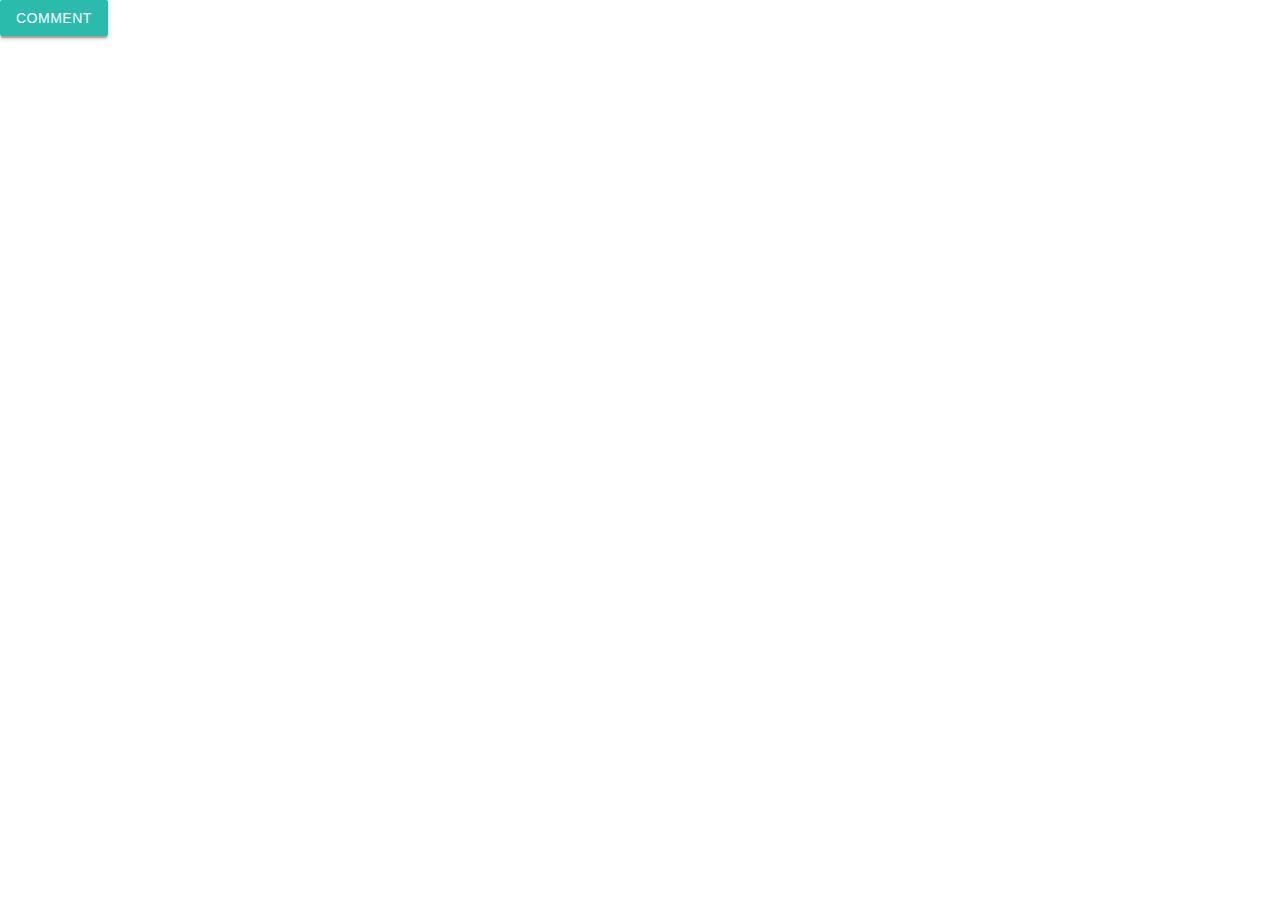
==== src/views/index.html @ ba8f6d57 "designed modal" ====
<!DOCTYPE html>
<html lang="en">

<head>
    <meta charset="UTF-8">
    <meta name="viewport" content="width=device-width, initial-scale=1.0">
    <meta http-equiv="X-UA-Compatible" content="ie=edge">
    <title>RS Propaganda</title>
    <link href="https://fonts.googleapis.com/icon?family=Material+Icons" rel="stylesheet">
    <link type="text/css" rel="stylesheet" href="../../lib/materialize//css/materialize.min.css" media="screen,projection" />
    <link type="text/css" rel="stylesheet" href="../../src/style/main.css" media="screen,projection" />


    <meta name="viewport" content="width=device-width, initial-scale=1.0" />
</head>

<body>
  <!-- Modal Trigger -->
  <a class="waves-effect waves-light btn modal-trigger" href="#modal1">Comment</a>

  <!-- Modal Structure -->
  <div id="modal1" class="modal modal-fixed-footer">
    
            <div class="modal-header teal darken-1 style">
                    <h4>Commentaar
                    <i class="material-icons prefix modal-close waves-effect waves-green icon">close</i></h4>
  
            </div>
  <div class="modal-content">
      <div class="row style2">
            <form class="col s12">
              <div class="row">
                <div class="input-field col s8">
                  <i class="material-icons prefix">comment</i>
                  <textarea id="icon_prefix2" class="materialize-textarea"></textarea>
                  <label for="icon_prefix2">Commentaar</label>
                </div>
                <p>
                    <label>
                      <input class="with-gap" name="group3" type="radio" checked />
                      <span>Positief</span>
                    </label>
                    <br>
                    <label>
                      <input class="with-gap" name="group3" type="radio" />
                      <span>Negatief</span>
                    </label>
                  </p>
              </div>
            </form>
          </div>
    </div>
    <div class="modal-footer">
      <a href="#!" class="modal-close waves-effect waves-green footertext"><i class="material-icons prefix">send</i></a>
    </div>
  </div>
          
    
    <script type="text/javascript" src="../../lib/materialize/js/materialize.min.js"></script>
    <script>
        M.AutoInit();
    </script>
</body>

</html>

</html>
---- src/style/main.css ----
.modal-header{
  border-radius: 0 0 2px 2px;
  color: white;
  padding: 5px 8px;
  height: 56px;
  width: 100%;
  text-align: left;
}
.icon{
    float: right;
    color:white;
}
.footertext{
    font-family: Cambria, Cochin, Georgia, Times, 'Times New Roman', serif;
    font-size: 20px;
    font-weight: 600;
    color: teal;
}
.footertext:hover{
    color:rgb(2, 73, 73);
}
.style{
    font-family: Cambria, Cochin, Georgia, Times, 'Times New Roman', serif;
    font-size: 30px;
    font-weight: bolder;
}
.style2{
    font-family: Cambria, Cochin, Georgia, Times, 'Times New Roman', serif;
    font-size: 30px;
    font-weight: 300;
}
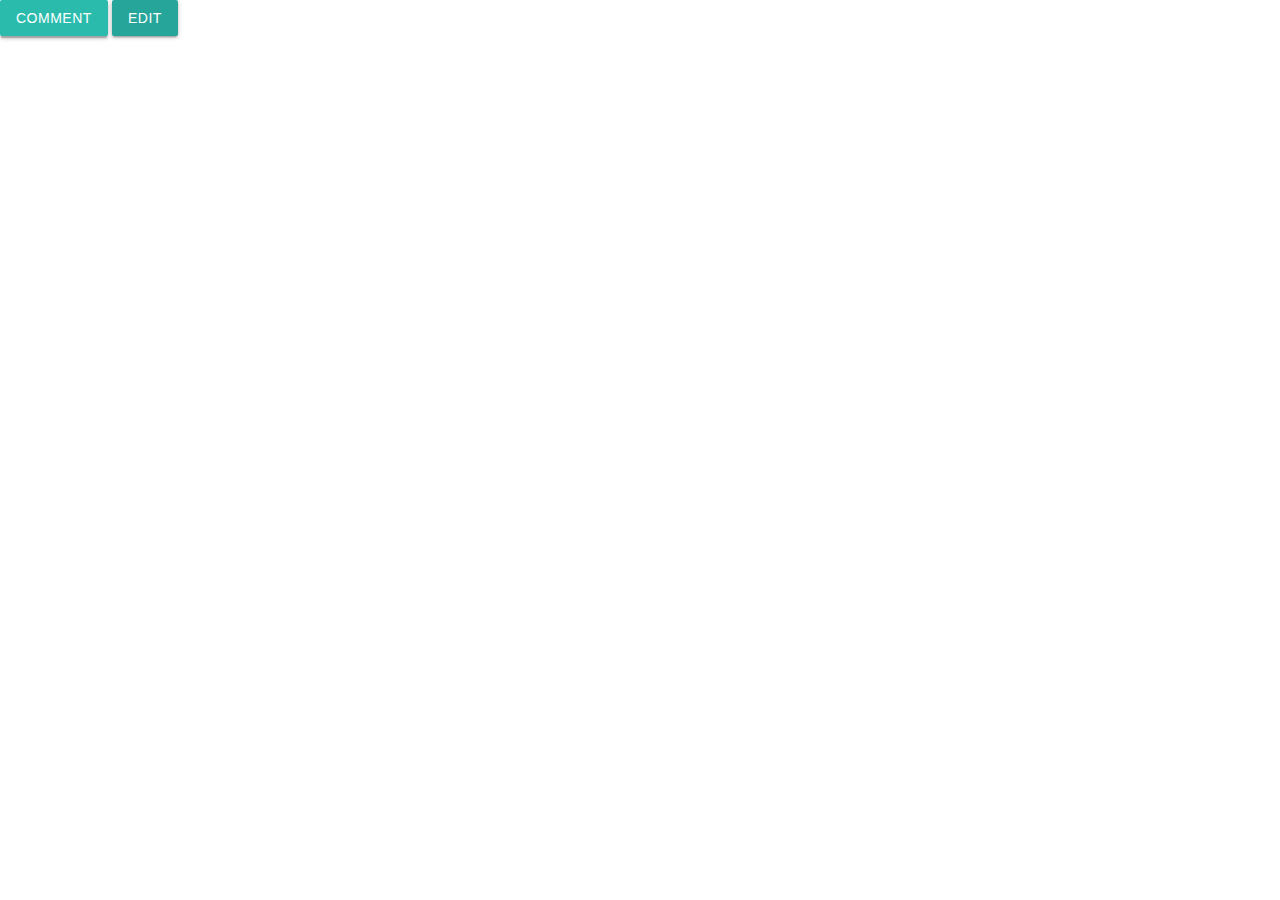
==== commit 9071491a: "made layout for edit" ====
--- a/src/views/index.html
+++ b/src/views/index.html
@@ -54,14 +54,52 @@
       <a href="#!" class="modal-close waves-effect waves-green footertext"><i class="material-icons prefix">send</i></a>
     </div>
   </div>
-          
+  
+  
+  <a class="waves-effect waves-light btn modal-trigger" href="#modal2">Edit</a>
+
+  <!-- Modal Structure -->
+  <div id="modal2" class="modal modal-fixed-footer">
+    
+            <div class="modal-header teal darken-1 style">
+                    <h4>Commentaar
+                    <i class="material-icons prefix modal-close waves-effect waves-green icon">close</i></h4>
+  
+            </div>
+  <div class="modal-content">
+      <div class="row style2">
+            <form class="col s12">
+              <div class="row">
+                <div class="input-field col s8">
+                  <i class="material-icons prefix">comment</i>
+                  <textarea id="icon_prefix2" class="materialize-textarea"></textarea>
+                  <label for="icon_prefix2">Commentaar</label>
+                </div>
+                <p>
+                    <label>
+                      <input class="with-gap" name="group3" type="radio" checked />
+                      <span>Positief</span>
+                    </label>
+                    <br>
+                    <label>
+                      <input class="with-gap" name="group3" type="radio" />
+                      <span>Negatief</span>
+                    </label>
+                  </p>
+              </div>
+            </form>
+          </div>
+    </div>
+    <div class="modal-footer">
+      <a href="#!" class="modal-close waves-effect waves-green footertext"><i class="material-icons prefix">send</i></a>
+    </div>
+  </div>
     
     <script type="text/javascript" src="../../lib/materialize/js/materialize.min.js"></script>
+    <script type="text/javascript" src="../../src/views/canvasjs-2.3.2/canvasjs.min.js"></script>
     <script>
         M.AutoInit();
     </script>
 </body>
 
-</html>
-
 </html>